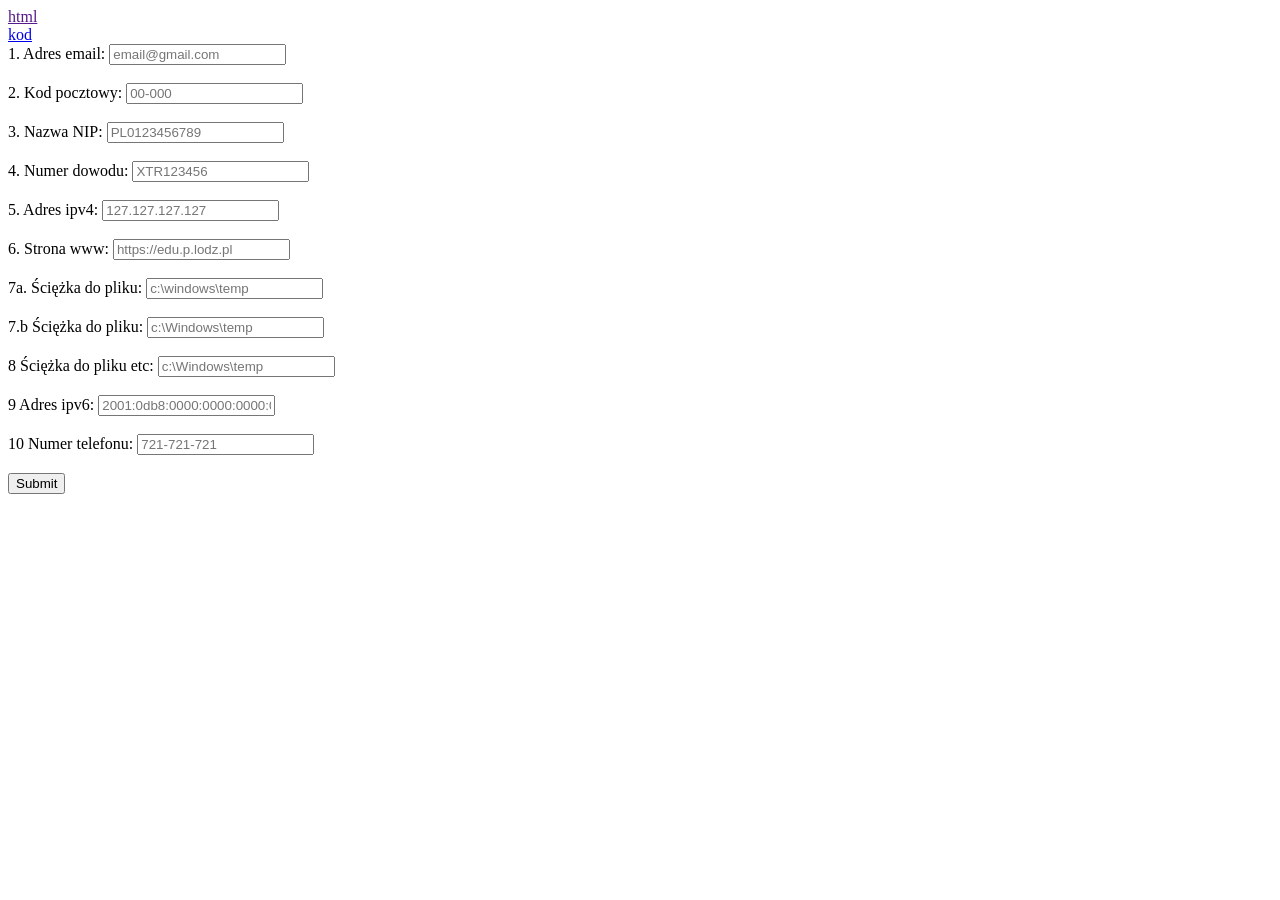
==== index.html @ cd1c02ea "Create index.html" ====
<html>

<head>
</head>

<body>
<a href="" target=”_blank”>html</a><br>
<a href="https://github.com/Sidriel82/IPMOB_1/blob/main/zad1.html" target=”_blank”>kod</a> <br />

	<form>
	<label for="adres_email">1. Adres email:</label>
	<input type="email" id="adres_email" name="adres_email"
	pattern="[a-z0-9._%+-]+@[a-z0-9.-]+.[a-z]{2,}$" title="Adres email" placeholder="email@gmail.com"><br><br>
	</input>
	
	<label for="kod_pocztowy">2. Kod pocztowy:</label>
	<input type="text" id="kod_pocztowy" name="kod_pocztowy"
	pattern="[0-9]{2}-[0-9]{3}" title="Kod pocztowy" placeholder="00-000"><br><br>
	</input>
	
	<label for="nazwa_NIP">3. Nazwa NIP:</label>
	<input type="text" id="nazwa_NIP" name="nazwa_NIP"
	pattern="[A-Z]{2}[0-9]{10}" title="Numer NIP" placeholder="PL0123456789"><br><br>
	</input>
	
	<label for="numer_dowodu">4. Numer dowodu:</label>
	<input type="text" id="numer_dowodu" name="numer_dowodu"
	pattern="[A-Z]{3}[0-9]{6}" title="Numer dowodu" placeholder="XTR123456"><br><br>
	</input>
	
	<label for="adres_ipv4">5. Adres ipv4:</label>
	<input type="text" id="adres_ipv4" name="adres_ipv4"
	pattern="^(?:(?:25[0-5]|2[0-4][0-9]|[01]?[0-9][0-9]?)\.){3}(?:25[0-5]|2[0-4][0-9]|[01]?[0-9][0-9]?)$" title="Numer dowodu" placeholder="127.127.127.127"><br><br>
	</input>
	
	<label for="strona_www">6. Strona www:</label>
	<input type="url" id="strona_www" name="strona_www"
	pattern="https?://.+" title="Include http://" title="Strona www" placeholder="https://edu.p.lodz.pl"><br><br>
	</input>
	
	<label for="path">7a. Ściężka do pliku:</label>
	<input type="text" id="path" name="path"
	pattern="[a-z]:\\[\\\|*\]?.*" title="Ściezka do pliku" placeholder="c:\windows\temp"><br><br>
	</input>
	
	<label for="path_ins">7.b Ściężka do pliku:</label>
	<input type="text" id="path_ins" name="path_ins"
	pattern="[a-zA-Z]:\\[\\\|*\]?.*" title="Ściezka do pliku" placeholder="c:\Windows\temp"><br><br>
	</input>
	
	<label for="path_etc">8 Ściężka do pliku etc:</label>
	<input type="text" id="path_etc" name="path_ins"
	pattern="" title="Ściezka do pliku" placeholder="c:\Windows\temp"><br><br>
	</input>
	
	<label for="adres_ipv6">9 Adres ipv6:</label>
    <input type="text" id="adres_ipv6" name="adres_ipv6"
    pattern="^([0-9a-fA-F]{1,4}:){7}[0-9a-fA-F]{1,4}$" title="Adres Ipv6" placeholder="2001:0db8:0000:0000:0000:0000:1428:57ab"><br><br>
    </input>
		
	<label for="NR_telefonu">10 Numer telefonu:</label>
    <input type="text" id="NR_telefonu" name="NR_telefonu"
    pattern="[0-9]{3}(-)?[0-9]{3}(-)?[0-9]{3}" title="Adres Ipv6" placeholder="721-721-721"><br><br>
    </input>
	<input type="submit">
	</form> 
</body>

</html>
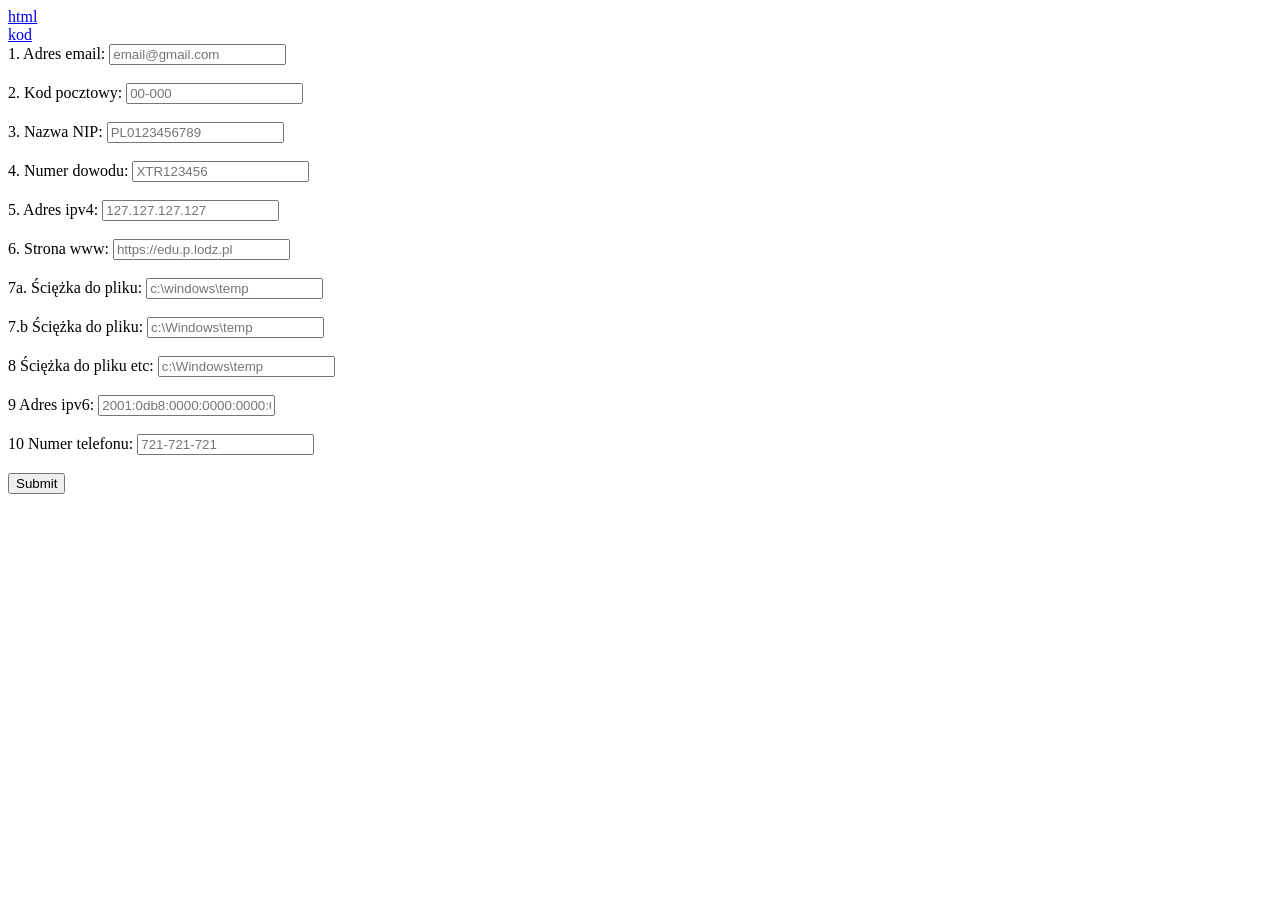
==== commit a2a41da2: "Update index.html" ====
--- a/index.html
+++ b/index.html
@@ -4,7 +4,7 @@
 </head>
 
 <body>
-<a href="" target=”_blank”>html</a><br>
+<a href="https://sidriel82.github.io/IPMOB_1/" target=”_blank”>html</a><br>
 <a href="https://github.com/Sidriel82/IPMOB_1/blob/main/zad1.html" target=”_blank”>kod</a> <br />
 
 	<form>
